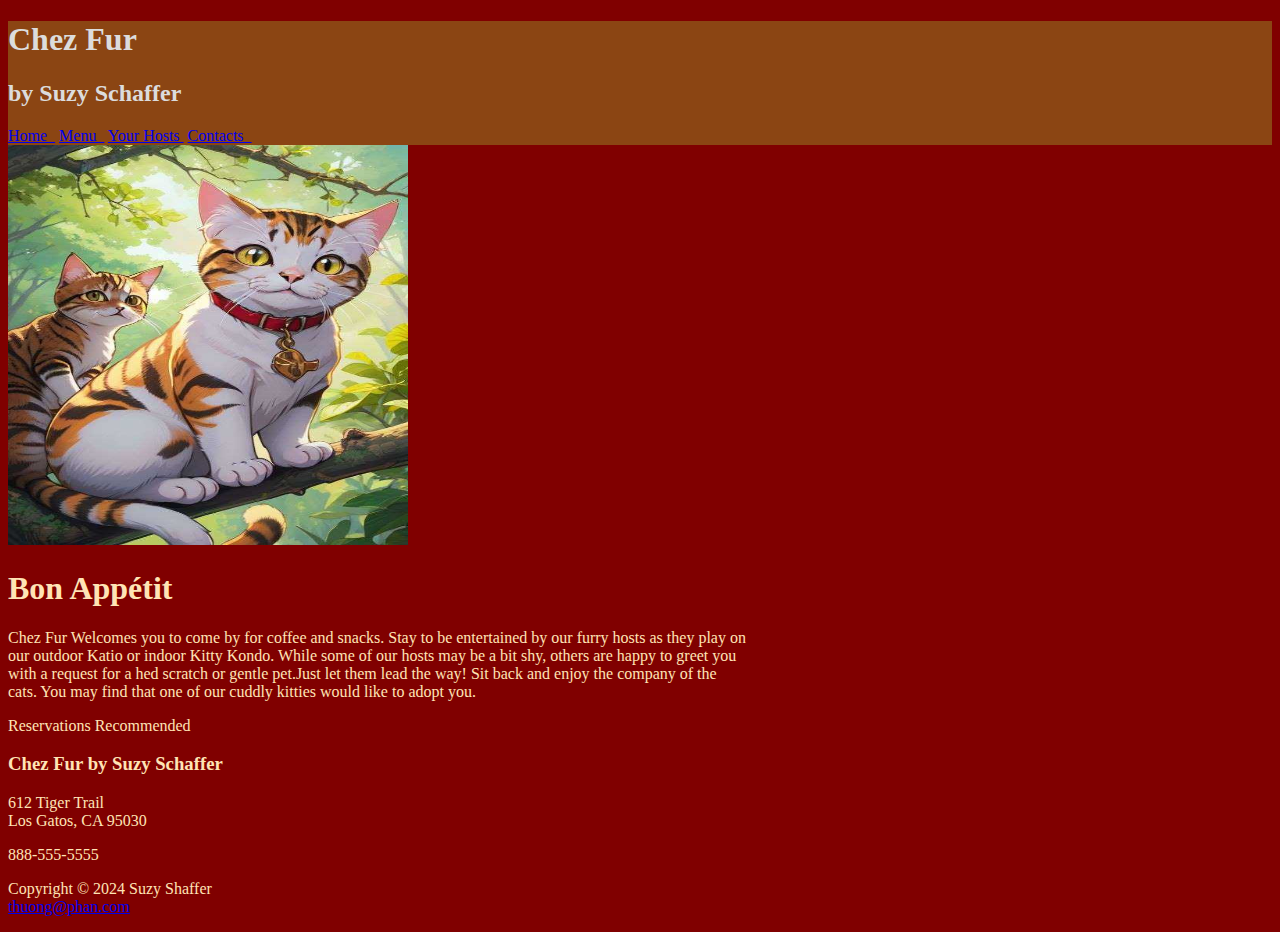
==== index.html @ d0df440f "Add files via upload" ====
<!DOCTYPE html>
<html lang="en">

<head>
    <meta charset="UTF-8">
    <meta name="viewport" content="width=device-width, initial-scale=1.0">
    <title>Chez Fur</title>
<!--Refence the stylesheet .css file-->
    <link rel="stylesheet" href="css/stylesheets/Chezfur.css">
</head>
<body>

    <div class="header">
    <h1>Chez Fur</h1>
    <h2>by Suzy Schaffer</h2>
<!--This refernces the pages from the nagivation menu-->
<!--Added a href to all of the URLS within a nav-->

<nav>
    <a href="index.html">Home &nbsp;</a>
    <a href="./pages/menu.html">Menu &nbsp;</a>
    <a href="./pages/Your_Hosts.html">Your Hosts&nbsp;</a>
    <a href="./pages/Contacts.html">Contacts &nbsp;</a>
</nav>
</div>


<main><!-- 09/29/2024 Added main tag-->
    <img src="images/Catsontree.jpg" alt="Two cats on a tree" Style="width:400px; height:400px;"  class="responsive"> <!--In-text citation: (Perchance,2024).-->
    <h1>Bon Appétit</h1>

    <p>Chez Fur Welcomes you to come by for coffee and snacks. Stay to be entertained by our furry hosts as they play on<br> 
    our outdoor Katio or indoor Kitty Kondo. While some of our hosts may be a bit shy, others are happy to greet you <br>
    with a request for a hed scratch or gentle pet.Just let them lead the way! Sit back and enjoy the company of the<br>
    cats. You may find that one of our cuddly kitties would like to adopt you.</p>

    <p>Reservations Recommended</p>

    <h3>Chez Fur by Suzy Schaffer</h3>

    <p>612 Tiger Trail<br>
        Los Gatos, CA 95030<br>    
    </p>
    
    <p>888-555-5555</p> <!--the phone number break was a bit tricky. I used <p> nested into the paragraph to break it to look like the image-->

    
</main>

<footer>
    <p>Copyright &copy; 2024 Suzy Shaffer<br>
  <!--mail to tag-->      
  <a href="mailto:thuong@phan.com">thuong@phan.com</a> </p>  
  
<!--Foot was straightforwar with a break tag-->
</footer>
</body>
</html>
---- css/stylesheets/Chezfur.css ----
body{
    background-color: peru;
    color: bisque;
  font-family: Arial, Helvetica, sans-serif;
  }
  
  /* div is the targeted element in the .HTML file to make the background color saddlbrown and the text color gainsborow*/
  div {
    background-color: saddlebrown;
    color: gainsboro;
  }

/*media screen is equal to or greater than 750ppx is applied the background color and font color*/

  @media screen and (min-width: 750px) {
  body {
    background-color:maroon;
    color:moccasin;
    font-family: 'Times New Roman', Times, serif; 
  } 
}
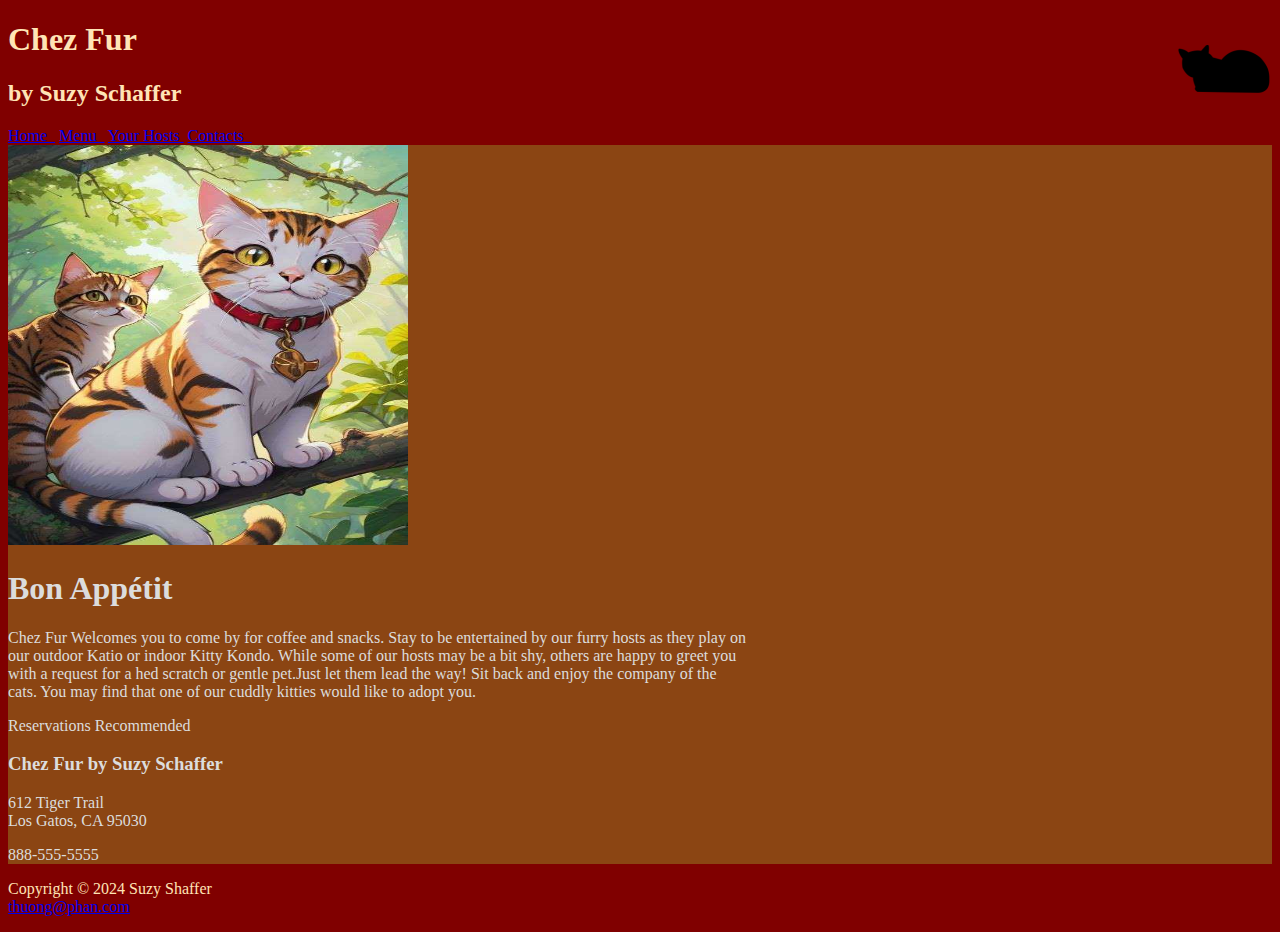
==== commit 62d8722e: "Update index.html" ====
--- a/index.html
+++ b/index.html
@@ -10,19 +10,17 @@
 </head>
 <body>
 
-    <div class="header">
+    <header>
     <h1>Chez Fur</h1>
     <h2>by Suzy Schaffer</h2>
-<!--This refernces the pages from the nagivation menu-->
-<!--Added a href to all of the URLS within a nav-->
 
-<nav>
-    <a href="index.html">Home &nbsp;</a>
+<nav> <!--This refernces the pages from the nagivation menu-->
+    <a href="index.html">Home &nbsp;</a> <!--Added a href to all of the URLS within a nav-->
     <a href="./pages/menu.html">Menu &nbsp;</a>
     <a href="./pages/Your_Hosts.html">Your Hosts&nbsp;</a>
     <a href="./pages/Contacts.html">Contacts &nbsp;</a>
 </nav>
-</div>
+</header>
 
 
 <main><!-- 09/29/2024 Added main tag-->
@@ -55,4 +53,4 @@
 <!--Foot was straightforwar with a break tag-->
 </footer>
 </body>
-</html>+</html>
--- a/css/stylesheets/Chezfur.css
+++ b/css/stylesheets/Chezfur.css
@@ -1,3 +1,5 @@
+
+
 body{
     background-color: peru;
     color: bisque;
@@ -5,17 +7,32 @@
   }
   
   /* div is the targeted element in the .HTML file to make the background color saddlbrown and the text color gainsborow*/
-  div {
+  main {
     background-color: saddlebrown;
     color: gainsboro;
-  }
 
-/*media screen is equal to or greater than 750ppx is applied the background color and font color*/
+    }
+  
 
-  @media screen and (min-width: 750px) {
+  @media screen and (min-width: 750px) { /*media screen is equal to or greater than 750px is applied the background color and font color*/
   body {
     background-color:maroon;
     color:moccasin;
-    font-family: 'Times New Roman', Times, serif; 
-  } 
+  font-family: 'Times New Roman', Times, serif;
+  }
+  header {
+    background-image: url('../../images/LogoSmall.png'); 
+    background-repeat: no-repeat;
+    background-position: top right;
+    min-height: 50px;
+  }
 }
+
+@media screen and (min-height: 1024px) { /*media screen is equal to or greater than 1024px is applied the background color and font color*/
+  header {
+    background-image: url('../../images/LogoLarge.png'); 
+    background-repeat: no-repeat;
+    background-position: top right;
+    min-height: 100px;
+  }
+}
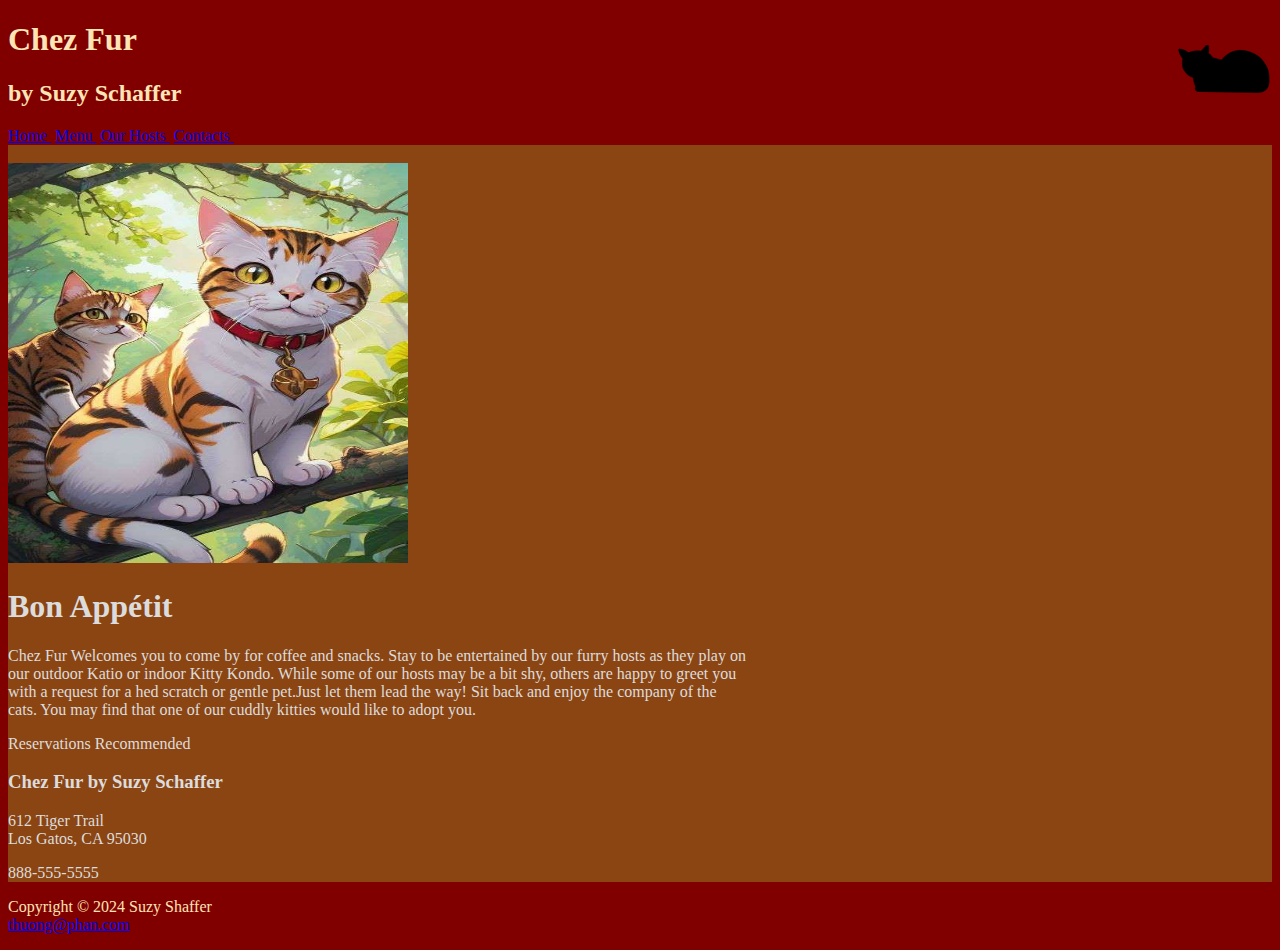
==== commit f4fe1ab0: "Add files via upload" ====
--- a/index.html
+++ b/index.html
@@ -5,52 +5,59 @@
     <meta charset="UTF-8">
     <meta name="viewport" content="width=device-width, initial-scale=1.0">
     <title>Chez Fur</title>
-<!--Refence the stylesheet .css file-->
+    <!--Refence the stylesheet .css file-->
     <link rel="stylesheet" href="css/stylesheets/Chezfur.css">
 </head>
+
 <body>
 
     <header>
-    <h1>Chez Fur</h1>
-    <h2>by Suzy Schaffer</h2>
+        <h1>Chez Fur</h1>
+        <h2>by Suzy Schaffer</h2>
 
-<nav> <!--This refernces the pages from the nagivation menu-->
-    <a href="index.html">Home &nbsp;</a> <!--Added a href to all of the URLS within a nav-->
-    <a href="./pages/menu.html">Menu &nbsp;</a>
-    <a href="./pages/Your_Hosts.html">Your Hosts&nbsp;</a>
-    <a href="./pages/Contacts.html">Contacts &nbsp;</a>
-</nav>
-</header>
+        <nav> <!--This refernces the pages from the nagivation menu-->
+            <a href="index.html">Home&nbsp;</a> <!--Added a href to all of the URLS within a nav-->
+            <a href="./pages/menu.html">Menu&nbsp;</a>
+            <a href="./pages/Our_Hosts.html">Our Hosts&nbsp;</a>
+            <a href="./pages/Contacts.html">Contacts&nbsp;</a>
+        </nav>
+    </header>
+    <main><!-- 09/29/2024 Added main tag-->
+        <br>
+        <img src="images/Catsontree.jpg" alt="Two cats on a tree" Style="width:400px; height:400px;" class="responsive">
+        <!--In-text citation: (Perchance,2024).-->
+        <h1>Bon Appétit</h1>
+
+        <p>Chez Fur Welcomes you to come by for coffee and snacks. Stay to be entertained by our furry hosts as they
+            play on<br>
+            our outdoor Katio or indoor Kitty Kondo. While some of our hosts may be a bit shy, others are happy to greet
+            you <br>
+            with a request for a hed scratch or gentle pet.Just let them lead the way! Sit back and enjoy the company of
+            the<br>
+            cats. You may find that one of our cuddly kitties would like to adopt you.</p>
+
+        <p>Reservations Recommended</p>
+
+        <h3>Chez Fur by Suzy Schaffer</h3>
+
+        <p>612 Tiger Trail<br>
+            Los Gatos, CA 95030<br>
+        </p>
+
+        <p>888-555-5555</p>
+        <!--the phone number break was a bit tricky. I used <p> nested into the paragraph to break it to look like the image-->
 
 
-<main><!-- 09/29/2024 Added main tag-->
-    <img src="images/Catsontree.jpg" alt="Two cats on a tree" Style="width:400px; height:400px;"  class="responsive"> <!--In-text citation: (Perchance,2024).-->
-    <h1>Bon Appétit</h1>
+    </main>
 
-    <p>Chez Fur Welcomes you to come by for coffee and snacks. Stay to be entertained by our furry hosts as they play on<br> 
-    our outdoor Katio or indoor Kitty Kondo. While some of our hosts may be a bit shy, others are happy to greet you <br>
-    with a request for a hed scratch or gentle pet.Just let them lead the way! Sit back and enjoy the company of the<br>
-    cats. You may find that one of our cuddly kitties would like to adopt you.</p>
+    <footer>
+        <p>Copyright &copy; 2024 Suzy Shaffer<br>
+            <!--mail to tag-->
+            <a href="mailto:thuong@phan.com">thuong@phan.com</a>
+        </p>
 
-    <p>Reservations Recommended</p>
+        <!--Foot was straightforwar with a break tag-->
+    </footer>
+</body>
 
-    <h3>Chez Fur by Suzy Schaffer</h3>
-
-    <p>612 Tiger Trail<br>
-        Los Gatos, CA 95030<br>    
-    </p>
-    
-    <p>888-555-5555</p> <!--the phone number break was a bit tricky. I used <p> nested into the paragraph to break it to look like the image-->
-
-    
-</main>
-
-<footer>
-    <p>Copyright &copy; 2024 Suzy Shaffer<br>
-  <!--mail to tag-->      
-  <a href="mailto:thuong@phan.com">thuong@phan.com</a> </p>  
-  
-<!--Foot was straightforwar with a break tag-->
-</footer>
-</body>
-</html>
+</html>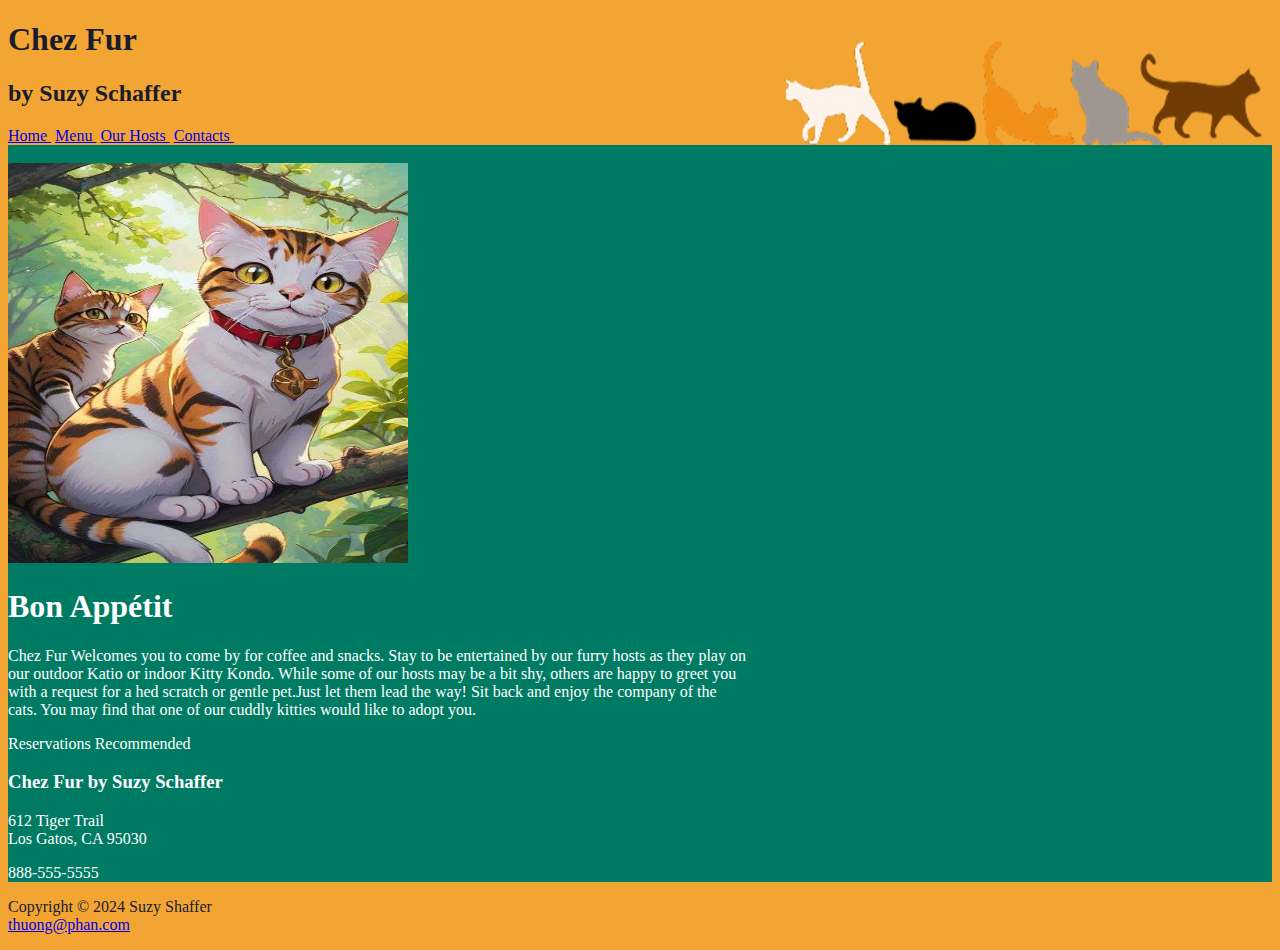
==== commit 05ee9642: "Update index.html" ====
--- a/index.html
+++ b/index.html
@@ -17,7 +17,7 @@
 
         <nav> <!--This refernces the pages from the nagivation menu-->
             <a href="index.html">Home&nbsp;</a> <!--Added a href to all of the URLS within a nav-->
-            <a href="./pages/menu.html">Menu&nbsp;</a>
+            <a href="./pages/Menu.html">Menu&nbsp;</a>
             <a href="./pages/Our_Hosts.html">Our Hosts&nbsp;</a>
             <a href="./pages/Contacts.html">Contacts&nbsp;</a>
         </nav>
@@ -60,4 +60,4 @@
     </footer>
 </body>
 
-</html>+</html>
--- a/css/stylesheets/Chezfur.css
+++ b/css/stylesheets/Chezfur.css
@@ -1,38 +1,147 @@
+/* COlor choices: I liked the colors here. It's a blend of coziness and calm environment like a rainy day with cats. The orange colors reminds me of calico or orange tabbies. 
+I decided to add #FFFFFF(white) as it was a safe color font choice with the exception of the orange background color. I checked all of the contrast ratios on 
+https://assets.adobe.com/public/a9f1756a-c26e-4737-4438-b71bd6cfa42a/ceff7e26-ae5a-47e3-8f8f-fb7b50c58f71 */
+
+body {
+  background-color: #191C2D;
+  color: #FFFFFF;
+  font-family: Arial, Helvetica, sans-serif;
+}
+
+header {
+  background-image: url('../../images/LogoSmall.png');
+  background-repeat: no-repeat;
+  background-position: top right;
+  min-height: 50px;
+}
 
 
-body{
-    background-color: peru;
-    color: bisque;
-  font-family: Arial, Helvetica, sans-serif;
+main {
+  background-color: #007B63;
+  color: #FFFFFF;
+
+  /*Our Hosts Page*/
+  .licat {
+    /* Class identifier for food categories */
+    font-size: 1.875em;
   }
   
-  /* div is the targeted element in the .HTML file to make the background color saddlbrown and the text color gainsborow*/
-  main {
-    background-color: saddlebrown;
-    color: gainsboro;
-
-    }
+  .hostmain {
+    border-radius: 10px;
+    background-color: #F2A533;
+    width: 90%;
+  }
   
-
-  @media screen and (min-width: 750px) { /*media screen is equal to or greater than 750px is applied the background color and font color*/
-  body {
-    background-color:maroon;
-    color:moccasin;
-  font-family: 'Times New Roman', Times, serif;
+  figure {
+    /* Target figure & center pictures */
+    display: flex;
+    flex-direction: column;
+    align-items: center;
   }
-  header {
-    background-image: url('../../images/LogoSmall.png'); 
-    background-repeat: no-repeat;
-    background-position: top right;
-    min-height: 50px;
+  
+  figure img {
+    border-radius: 50%;
+    /* Makes images oval */
+    width: 70px;
+    height: 70px;
+    /* Height. Tata image was cut off so it's set higher */
+    object-fit: cover;
+    margin: 10px 0;
+  }
+  
+  figcaption {
+    /* Target figcaption */
+    font-weight: bold;
   }
 }
 
-@media screen and (min-height: 1024px) { /*media screen is equal to or greater than 1024px is applied the background color and font color*/
+/* Menu Page main*/
+
+nav a:hover {
+  /* Hover color change*/
+  color: #007B63;
+  text-decoration: underline;
+}
+
+nav a:active {
+  background-color: #FFFFFF;; /* White background when active */
+}
+
+nav a:focus {
+  outline: 2px solid #FFFFFF; /* Outline when clicked*/
+}
+
+.menu {
+  /* Menu backgroudn image*/
+  background-image: url('../../images/Menu_background.jpeg');
+  background-repeat: no-repeat;
+  background-position: center;
+  width: 50%;
+
+}
+
+.Boldmenuitem {
+  font-weight: bold;
+}
+
+.menudescription {
+  font-style: italic
+}
+
+.warning {
+  text-align: right;
+  font-style: italic;
+  font-weight: bolder;
+}
+
+.asidemenu {
+  /*set font to cursive & center*/
+  font-family: 'Brush Script MT', cursive;
+  text-align: center;
+
+}
+
+@media screen and (min-width: 1024px) {
+
+  /*media screen is equal to or greater than 1024 px is applied the background color and font color*/
+  body {
+    background-color: #F2A533;
+    color: #191C2D;
+    font-family: 'Times New Roman', Times, serif;
+
+    figure img {
+      /* Target figure in Our Host page to set to 180px */
+      width: 180px;
+      height: 180px;
+    }
+
+  }
+
   header {
-    background-image: url('../../images/LogoLarge.png'); 
+    background-image: url('../../images/LogoLarge.png');
     background-repeat: no-repeat;
     background-position: top right;
     min-height: 100px;
   }
 }
+
+aside {
+  width: 30%;
+  padding-left: 20px;
+  margin-left: 20px;
+  float: right;
+  font-style: italic;
+  background-color: #F2C438;
+  color: #191C2D;
+}
+
+@media screen and (max-width: 1024px) {
+
+  /* Target figure in Our Host page to set image size */
+  figure img {
+    width: 80px;
+    height: 80px;
+    object-fit: cover;
+    /* Images retain*/
+  }
+}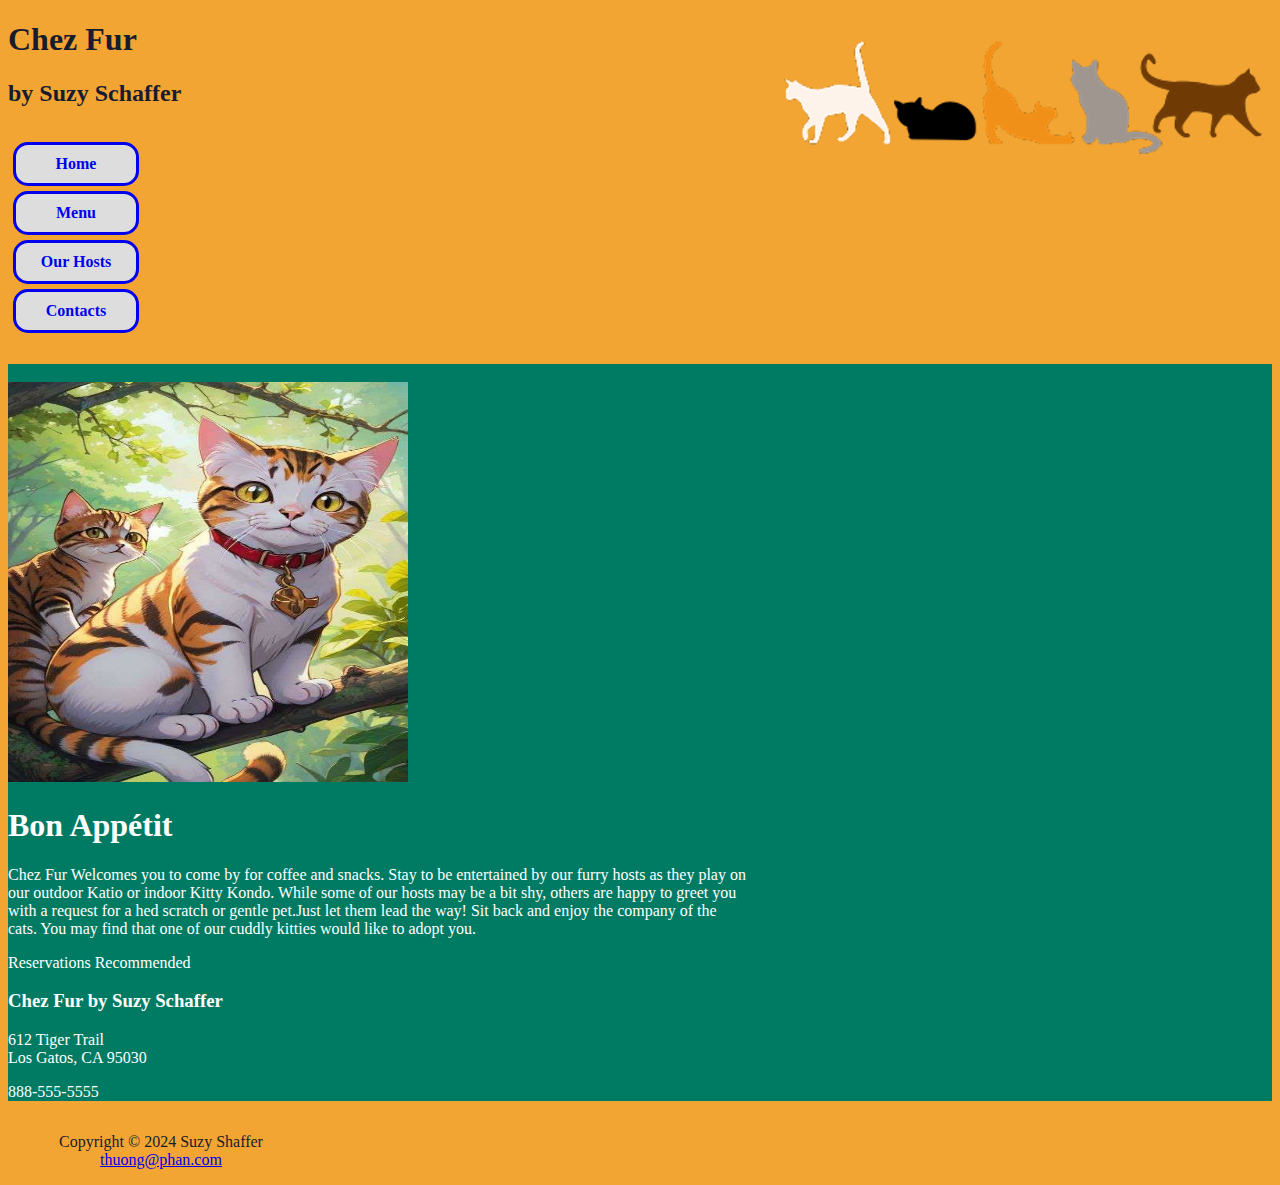
==== commit bc6c60f5: "Update index.html" ====
--- a/index.html
+++ b/index.html
@@ -14,12 +14,13 @@
     <header>
         <h1>Chez Fur</h1>
         <h2>by Suzy Schaffer</h2>
-
+        <ul>
         <nav> <!--This refernces the pages from the nagivation menu-->
-            <a href="index.html">Home&nbsp;</a> <!--Added a href to all of the URLS within a nav-->
-            <a href="./pages/Menu.html">Menu&nbsp;</a>
-            <a href="./pages/Our_Hosts.html">Our Hosts&nbsp;</a>
-            <a href="./pages/Contacts.html">Contacts&nbsp;</a>
+            <li><a href="index.html">Home</a></li> <!--Added a href to all of the URLS within a nav-->
+            <li><a href="./pages/Menu.html">Menu</a></li>
+            <li><a href="./pages/Our_Hosts.html">Our Hosts</a></li>
+            <li><a href="./pages/Contacts.html">Contacts</a></li>
+        </ul>
         </nav>
     </header>
     <main><!-- 09/29/2024 Added main tag-->
--- a/css/stylesheets/Chezfur.css
+++ b/css/stylesheets/Chezfur.css
@@ -2,21 +2,16 @@
 I decided to add #FFFFFF(white) as it was a safe color font choice with the exception of the orange background color. I checked all of the contrast ratios on 
 https://assets.adobe.com/public/a9f1756a-c26e-4737-4438-b71bd6cfa42a/ceff7e26-ae5a-47e3-8f8f-fb7b50c58f71 */
 
-body {
-  background-color: #191C2D;
-  color: #FFFFFF;
-  font-family: Arial, Helvetica, sans-serif;
-}
-
-header {
-  background-image: url('../../images/LogoSmall.png');
-  background-repeat: no-repeat;
-  background-position: top right;
-  min-height: 50px;
-}
-
+
+/*Navigation Styling*/
+
+ul {
+  list-style: none;
+  padding: 10px;
+}
 
 main {
+  background-size: cover;
   background-color: #007B63;
   color: #FFFFFF;
 
@@ -25,20 +20,21 @@
     /* Class identifier for food categories */
     font-size: 1.875em;
   }
-  
+
   .hostmain {
     border-radius: 10px;
     background-color: #F2A533;
-    width: 90%;
-  }
-  
+    background-size: cover;
+    width: 75%;
+  }
+
   figure {
     /* Target figure & center pictures */
     display: flex;
     flex-direction: column;
     align-items: center;
   }
-  
+
   figure img {
     border-radius: 50%;
     /* Makes images oval */
@@ -48,7 +44,7 @@
     object-fit: cover;
     margin: 10px 0;
   }
-  
+
   figcaption {
     /* Target figcaption */
     font-weight: bold;
@@ -64,19 +60,25 @@
 }
 
 nav a:active {
-  background-color: #FFFFFF;; /* White background when active */
+  background-color: #FFFFFF;
+  ;
+  /* White background when active */
 }
 
 nav a:focus {
-  outline: 2px solid #FFFFFF; /* Outline when clicked*/
+  outline: 2px solid #FFFFFF;
+  /* Outline when clicked*/
 }
 
 .menu {
-  /* Menu backgroudn image*/
+  /* Menu background image*/
   background-image: url('../../images/Menu_background.jpeg');
+  background-size: cover;
+  width: 75%;
   background-repeat: no-repeat;
   background-position: center;
-  width: 50%;
+  border-radius: 10px;
+  padding: 10px;
 
 }
 
@@ -98,44 +100,124 @@
   /*set font to cursive & center*/
   font-family: 'Brush Script MT', cursive;
   text-align: center;
+  padding: 15px;
+  margin-top: 35px;
+  border-radius: 10px;
+  width: 25%;
 
 }
 
 @media screen and (min-width: 1024px) {
-
-  /*media screen is equal to or greater than 1024 px is applied the background color and font color*/
-  body {
-    background-color: #F2A533;
-    color: #191C2D;
-    font-family: 'Times New Roman', Times, serif;
-
-    figure img {
-      /* Target figure in Our Host page to set to 180px */
-      width: 180px;
-      height: 180px;
-    }
-
+  /* Nav for large screen*/
+
+  /* Create two unequal columns that floats next to each other */
+  .navmenu {
+    float: left;
+    width: 30%;
+    padding: 10px;
+    margin-bottom: -25px;
+    margin-top: -25px;
   }
 
   header {
-    background-image: url('../../images/LogoLarge.png');
-    background-repeat: no-repeat;
-    background-position: top right;
-    min-height: 100px;
-  }
-}
+    width: auto;
+  }
+
+  nav {
+    margin-left: -10px;
+  }
+
+  .menuimage {
+    padding: 35px;
+    margin-top: 35px;
+  }
+}
+
+.asidemenu {
+  float: left;
+  width: 25%;
+  margin-left: -15px;
+  padding: 15px;
+  clear: left;
+
+}
+
+footer {
+  float: left;
+  padding: 0%;
+  width: 25%;
+  height: 20x;
+  clear: left;
+  margin-left: -5px;
+  text-align: center;
+  /* Center text*/
+}
+
+/* Nav List Styling with button borders*/
+li a {
+  display: block;
+  width: 100px;
+  background-color: #dddddd;
+  margin: 5px;
+  text-align: center;
+  padding: 10px;
+  border-radius: 15px;
+  font-size: 16px;
+  font-weight: bold;
+  text-decoration: none;
+  border: solid;
+
+}
+
+/*media screen is equal to or greater than 1024 px is applied the background color and font color*/
+body {
+  background-color: #F2A533;
+  color: #191C2D;
+  font-family: 'Times New Roman', Times, serif;
+
+  figure img {
+    /* Target figure in Our Host page to set to 180px */
+    width: 180px;
+    height: 180px;
+  }
+
+}
+
+header {
+  background-image: url('../../images/LogoLarge.png');
+  background-repeat: no-repeat;
+  background-position: top right;
+  min-height: 100px;
+}
+
 
 aside {
+  /* Aside Menu Config */
   width: 30%;
-  padding-left: 20px;
+  padding-left: 15x;
   margin-left: 20px;
   float: right;
   font-style: italic;
   background-color: #F2C438;
   color: #191C2D;
+  border: solid;
 }
 
 @media screen and (max-width: 1024px) {
+
+
+  header {
+    background-image: url('../../images/LogoSmall.png');
+    background-repeat: no-repeat;
+    background-position: top right;
+    min-height: 50px;
+  }
+
+  body {
+    background-color: #191C2D;
+    color: #FFFFFF;
+    font-family: Arial, Helvetica, sans-serif;
+  }
 
   /* Target figure in Our Host page to set image size */
   figure img {
@@ -143,5 +225,42 @@
     height: 80px;
     object-fit: cover;
     /* Images retain*/
-  }
-}+
+  }
+
+  /* Small screen navigation button styling */
+  ul {
+    list-style-type: none;
+    margin: 0;
+    padding: 15px;
+  }
+
+
+  li {
+    display: inline-block;
+    margin-right: 10px;
+  }
+
+  li a {
+    min-width: 50px;
+    background-color: #dddddd;
+    margin: 5px;
+    text-align: center;
+    padding: 15px;
+    border-radius: 5px;
+    font-size: 16px;
+    font-weight: bold;
+    text-decoration: none;
+    border: solid;
+
+  }
+
+  nav {
+    margin-top: 20px;
+  }
+
+  main {
+    margin-top: 20px;
+    /*Margin space for small screen*/
+  }
+}
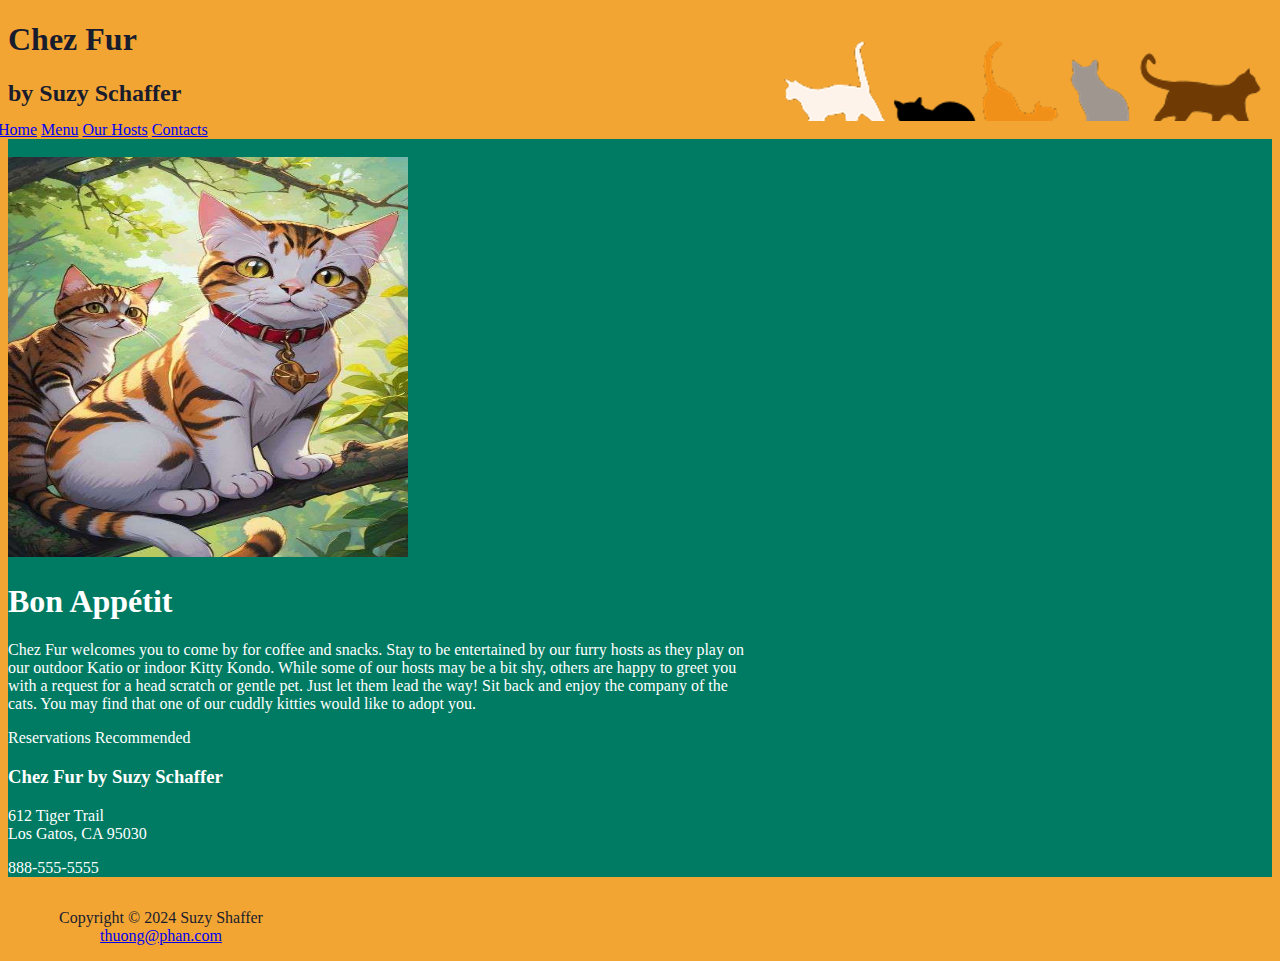
==== commit 93e5368c: "Update index.html" ====
--- a/index.html
+++ b/index.html
@@ -14,42 +14,46 @@
     <header>
         <h1>Chez Fur</h1>
         <h2>by Suzy Schaffer</h2>
-        <ul>
-        <nav> <!--This refernces the pages from the nagivation menu-->
-            <li><a href="index.html">Home</a></li> <!--Added a href to all of the URLS within a nav-->
-            <li><a href="./pages/Menu.html">Menu</a></li>
-            <li><a href="./pages/Our_Hosts.html">Our Hosts</a></li>
-            <li><a href="./pages/Contacts.html">Contacts</a></li>
-        </ul>
+    </header>
+    <div class="wrapper">
+        <nav class="sidebar"> <!-- This references the pages from the navigation menu -->
+            <div class="navcontainer"> <!-- Nav container -->
+                <a href="./index.html">Home</a>
+                <a href="./pages/Menu.html">Menu</a>
+                <a href="./pages/Our_Hosts.html">Our Hosts</a>
+                <a href="./pages/Contacts.html">Contacts</a>
+            </div>
         </nav>
-    </header>
-    <main><!-- 09/29/2024 Added main tag-->
-        <br>
-        <img src="images/Catsontree.jpg" alt="Two cats on a tree" Style="width:400px; height:400px;" class="responsive">
-        <!--In-text citation: (Perchance,2024).-->
-        <h1>Bon Appétit</h1>
+        <main> <!-- 09/29/2024 Added main tag -->
+            <br>
+            <img src="images/Catsontree.jpg" alt="Two cats sitting on a tree branch" style="width:400px; height:400px;"
+                class="responsive">
+            <!-- In-text citation: (Perchance, 2024). -->
+            <h1>Bon Appétit</h1>
 
-        <p>Chez Fur Welcomes you to come by for coffee and snacks. Stay to be entertained by our furry hosts as they
-            play on<br>
-            our outdoor Katio or indoor Kitty Kondo. While some of our hosts may be a bit shy, others are happy to greet
-            you <br>
-            with a request for a hed scratch or gentle pet.Just let them lead the way! Sit back and enjoy the company of
-            the<br>
-            cats. You may find that one of our cuddly kitties would like to adopt you.</p>
+            <p>Chez Fur welcomes you to come by for coffee and snacks. Stay to be entertained by our furry hosts as
+                they
+                play on<br>
+                our outdoor Katio or indoor Kitty Kondo. While some of our hosts may be a bit shy, others are happy
+                to greet
+                you <br>
+                with a request for a head scratch or gentle pet. Just let them lead the way! Sit back and enjoy the
+                company of
+                the<br>
+                cats. You may find that one of our cuddly kitties would like to adopt you.</p>
 
-        <p>Reservations Recommended</p>
+            <p>Reservations Recommended</p>
 
-        <h3>Chez Fur by Suzy Schaffer</h3>
+            <h3>Chez Fur by Suzy Schaffer</h3>
 
-        <p>612 Tiger Trail<br>
-            Los Gatos, CA 95030<br>
-        </p>
+            <p>612 Tiger Trail<br>
+                Los Gatos, CA 95030<br>
+            </p>
 
-        <p>888-555-5555</p>
-        <!--the phone number break was a bit tricky. I used <p> nested into the paragraph to break it to look like the image-->
-
-
-    </main>
+            <p>888-555-5555</p>
+            <!-- The phone number break was a bit tricky. I used <p> nested into the paragraph to break it to look like the image -->
+        </main>
+    </div>
 
     <footer>
         <p>Copyright &copy; 2024 Suzy Shaffer<br>
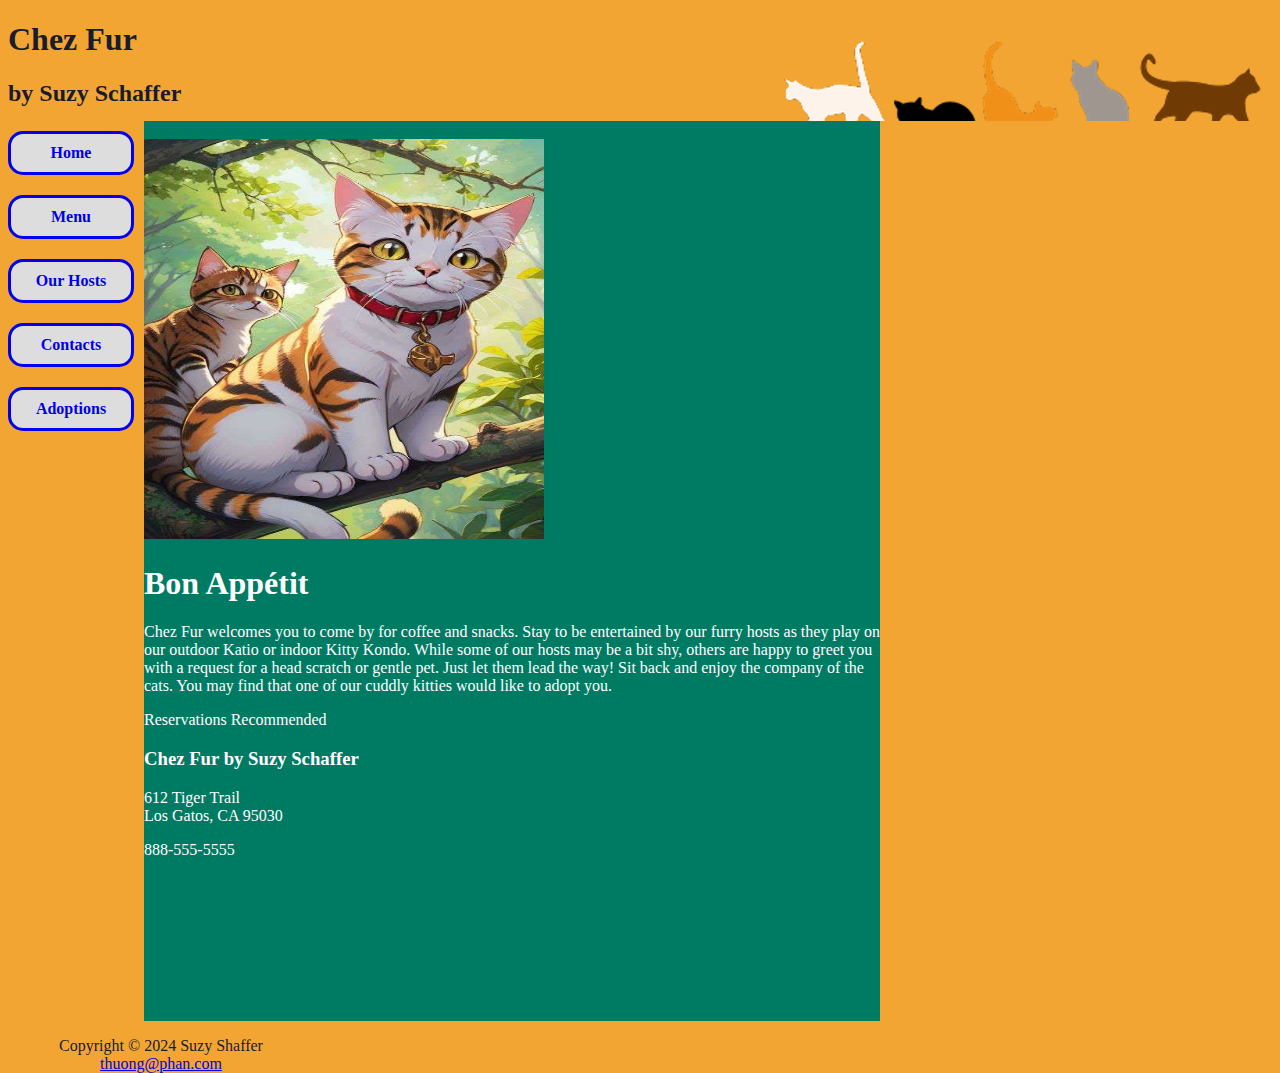
==== commit db5dffe1: "Update index.html" ====
--- a/index.html
+++ b/index.html
@@ -22,6 +22,7 @@
                 <a href="./pages/Menu.html">Menu</a>
                 <a href="./pages/Our_Hosts.html">Our Hosts</a>
                 <a href="./pages/Contacts.html">Contacts</a>
+                <a href="./pages/Adoptions.html">Adoptions</a>
             </div>
         </nav>
         <main> <!-- 09/29/2024 Added main tag -->
--- a/css/stylesheets/Chezfur.css
+++ b/css/stylesheets/Chezfur.css
@@ -2,13 +2,6 @@
 I decided to add #FFFFFF(white) as it was a safe color font choice with the exception of the orange background color. I checked all of the contrast ratios on 
 https://assets.adobe.com/public/a9f1756a-c26e-4737-4438-b71bd6cfa42a/ceff7e26-ae5a-47e3-8f8f-fb7b50c58f71 */
 
-
-/*Navigation Styling*/
-
-ul {
-  list-style: none;
-  padding: 10px;
-}
 
 main {
   background-size: cover;
@@ -19,6 +12,17 @@
   .licat {
     /* Class identifier for food categories */
     font-size: 1.875em;
+  }
+
+  .cat_gallery {
+    /* Flexbox for cats */
+    display: flex;
+    flex-wrap: wrap;
+    justify-content: space-evenly;
+    width: fit-content;
+    margin: 10px;
+    text-align: center;
+    font-size: 20px;
   }
 
   .hostmain {
@@ -28,11 +32,12 @@
     width: 75%;
   }
 
-  figure {
-    /* Target figure & center pictures */
-    display: flex;
-    flex-direction: column;
-    align-items: center;
+  .logocontainer {
+    /* Flexbox for sponsors*/
+    display: flex;
+    flex-wrap: wrap;
+    justify-content: space-evenly;
+
   }
 
   figure img {
@@ -42,12 +47,12 @@
     height: 70px;
     /* Height. Tata image was cut off so it's set higher */
     object-fit: cover;
-    margin: 10px 0;
   }
 
   figcaption {
     /* Target figcaption */
     font-weight: bold;
+    margin-top: 5px;
   }
 }
 
@@ -61,7 +66,6 @@
 
 nav a:active {
   background-color: #FFFFFF;
-  ;
   /* White background when active */
 }
 
@@ -78,7 +82,7 @@
   background-repeat: no-repeat;
   background-position: center;
   border-radius: 10px;
-  padding: 10px;
+  padding: 15px;
 
 }
 
@@ -111,6 +115,14 @@
   /* Nav for large screen*/
 
   /* Create two unequal columns that floats next to each other */
+
+  .wrapper {
+    /*Sidebar*/
+    display: flex;
+    height: 100vh;
+    overflow: scroll;
+  }
+
   .navmenu {
     float: left;
     width: 30%;
@@ -146,19 +158,29 @@
   float: left;
   padding: 0%;
   width: 25%;
-  height: 20x;
+  height: 20px;
   clear: left;
   margin-left: -5px;
   text-align: center;
   /* Center text*/
 }
 
-/* Nav List Styling with button borders*/
-li a {
+/* Nav container for small screens*/
+
+.navcontainer {
+  display: flex;
+  flex-direction: column;
+  /* Display items in collumn*/
+  justify-content: space-evenly;
+  align-items: flex-start;
+}
+
+.navcontainer a {
+  /* replaced li a*/
   display: block;
   width: 100px;
   background-color: #dddddd;
-  margin: 5px;
+  margin: 10px;
   text-align: center;
   padding: 10px;
   border-radius: 15px;
@@ -166,7 +188,6 @@
   font-weight: bold;
   text-decoration: none;
   border: solid;
-
 }
 
 /*media screen is equal to or greater than 1024 px is applied the background color and font color*/
@@ -177,8 +198,9 @@
 
   figure img {
     /* Target figure in Our Host page to set to 180px */
-    width: 180px;
-    height: 180px;
+    width: 150px;
+    height: 150px;
+    object-fit: cover;
   }
 
 }
@@ -229,19 +251,18 @@
   }
 
   /* Small screen navigation button styling */
-  ul {
-    list-style-type: none;
-    margin: 0;
-    padding: 15px;
-  }
-
-
-  li {
-    display: inline-block;
-    margin-right: 10px;
-  }
-
-  li a {
+
+  .navcontainer {
+    /* Replaced li to container*/
+    display: flex;
+    justify-content: space-evenly;
+    align-items: center;
+    flex-direction: row;
+    /* Display items in a row*/
+  }
+
+  .navcontainer a {
+    /* replaced li a to container a*/
     min-width: 50px;
     background-color: #dddddd;
     margin: 5px;
@@ -252,11 +273,6 @@
     font-weight: bold;
     text-decoration: none;
     border: solid;
-
-  }
-
-  nav {
-    margin-top: 20px;
   }
 
   main {
